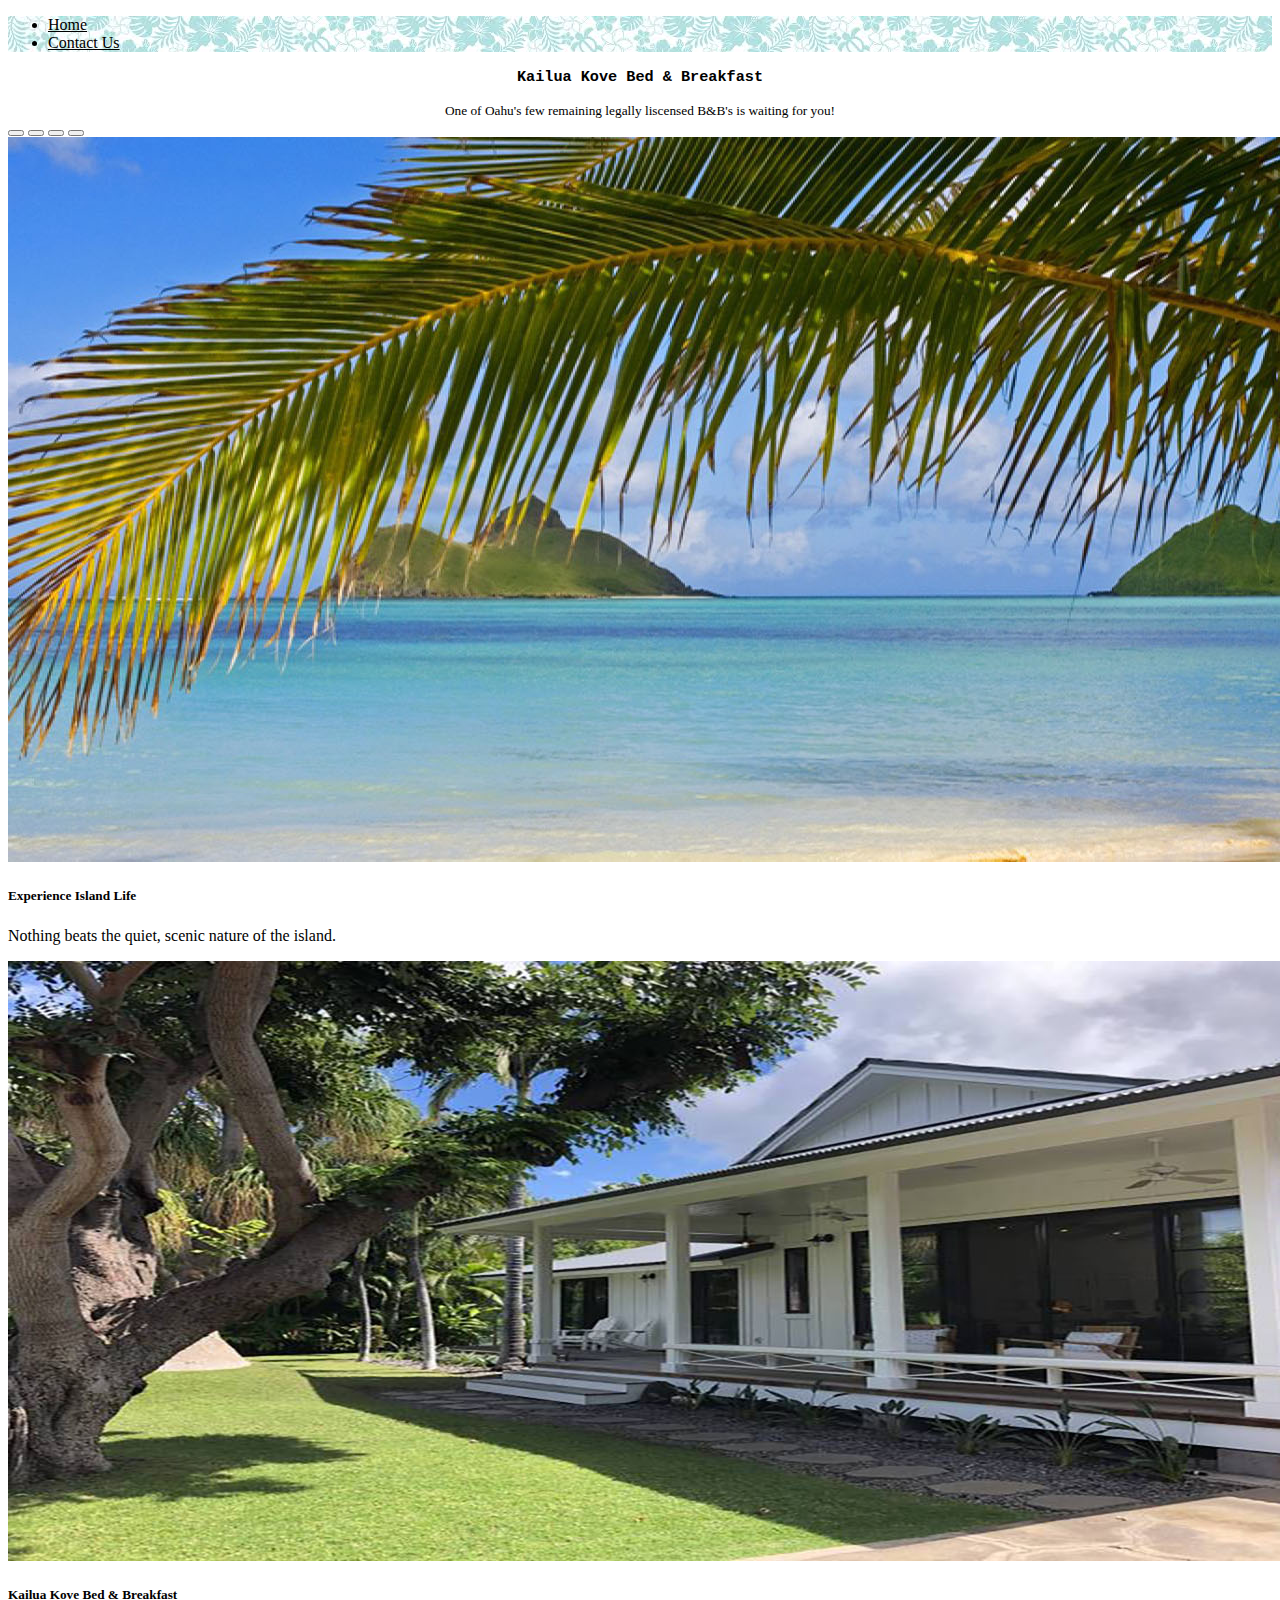
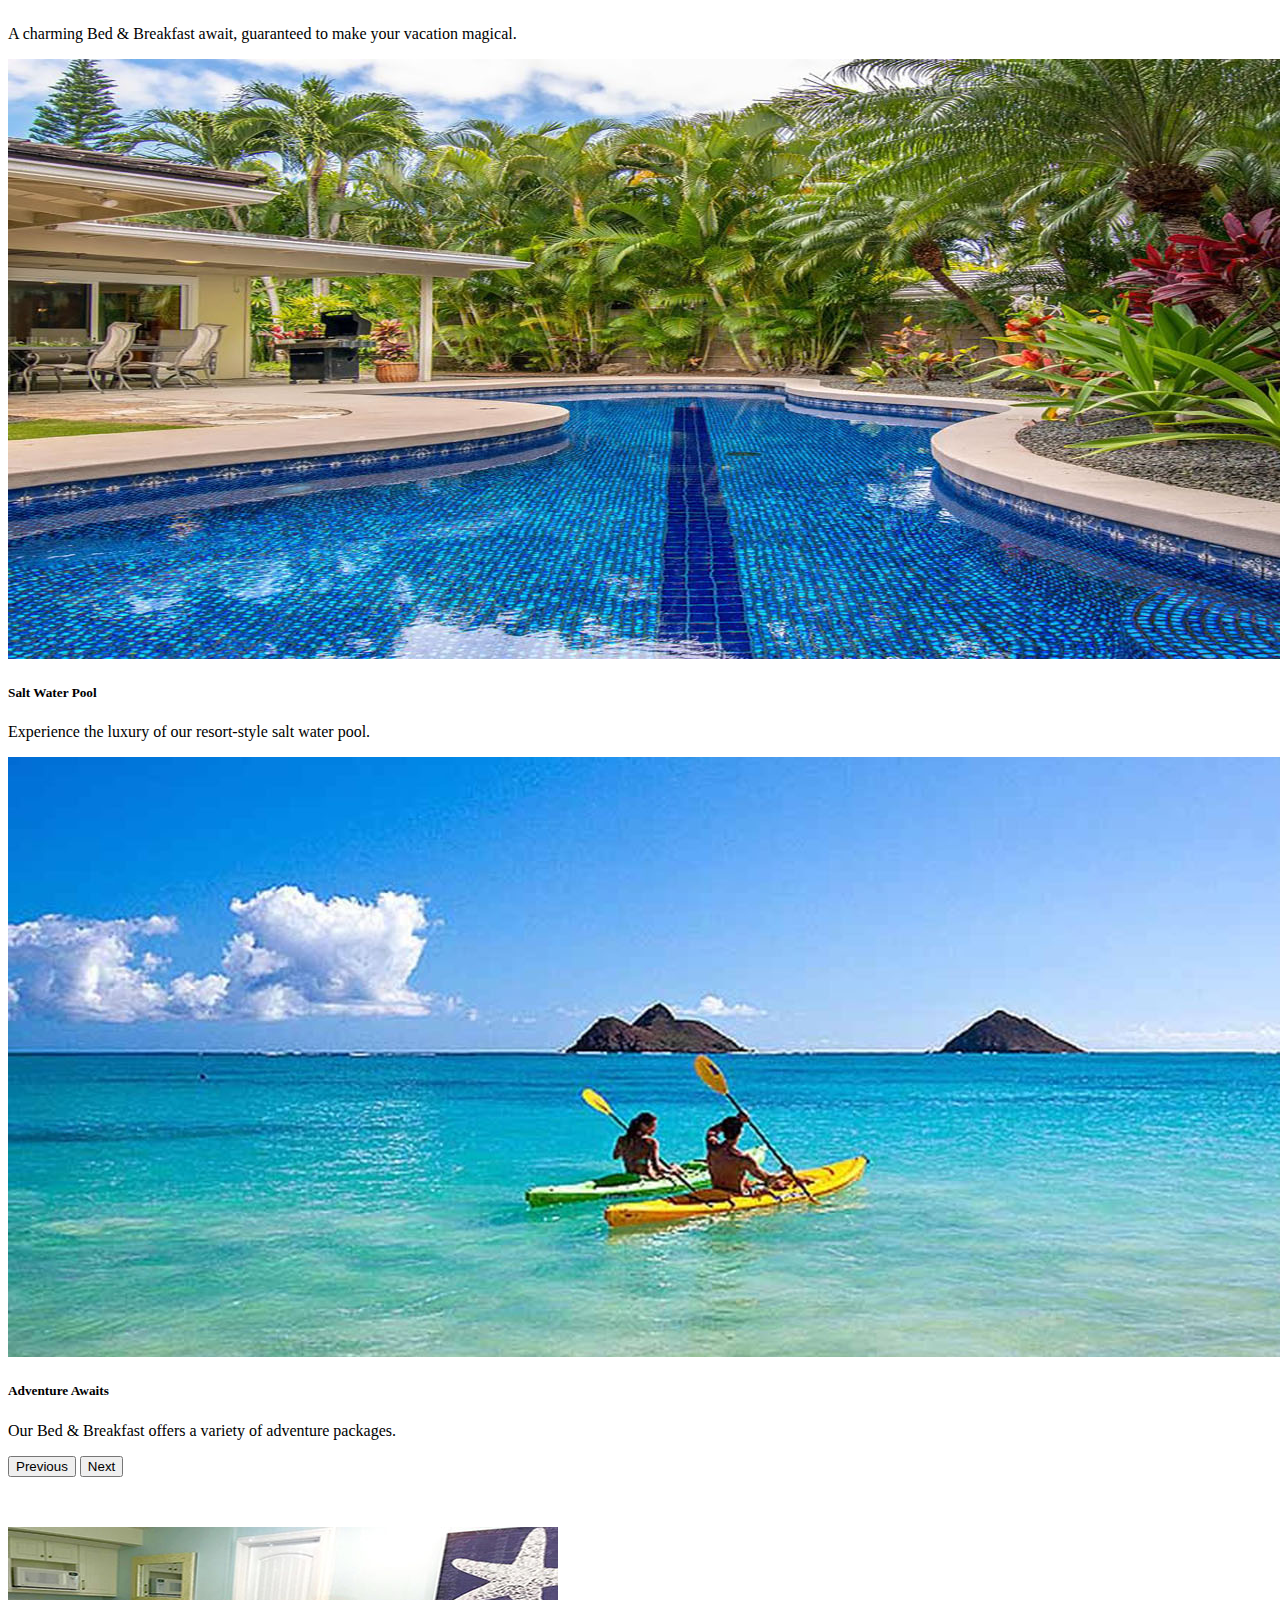
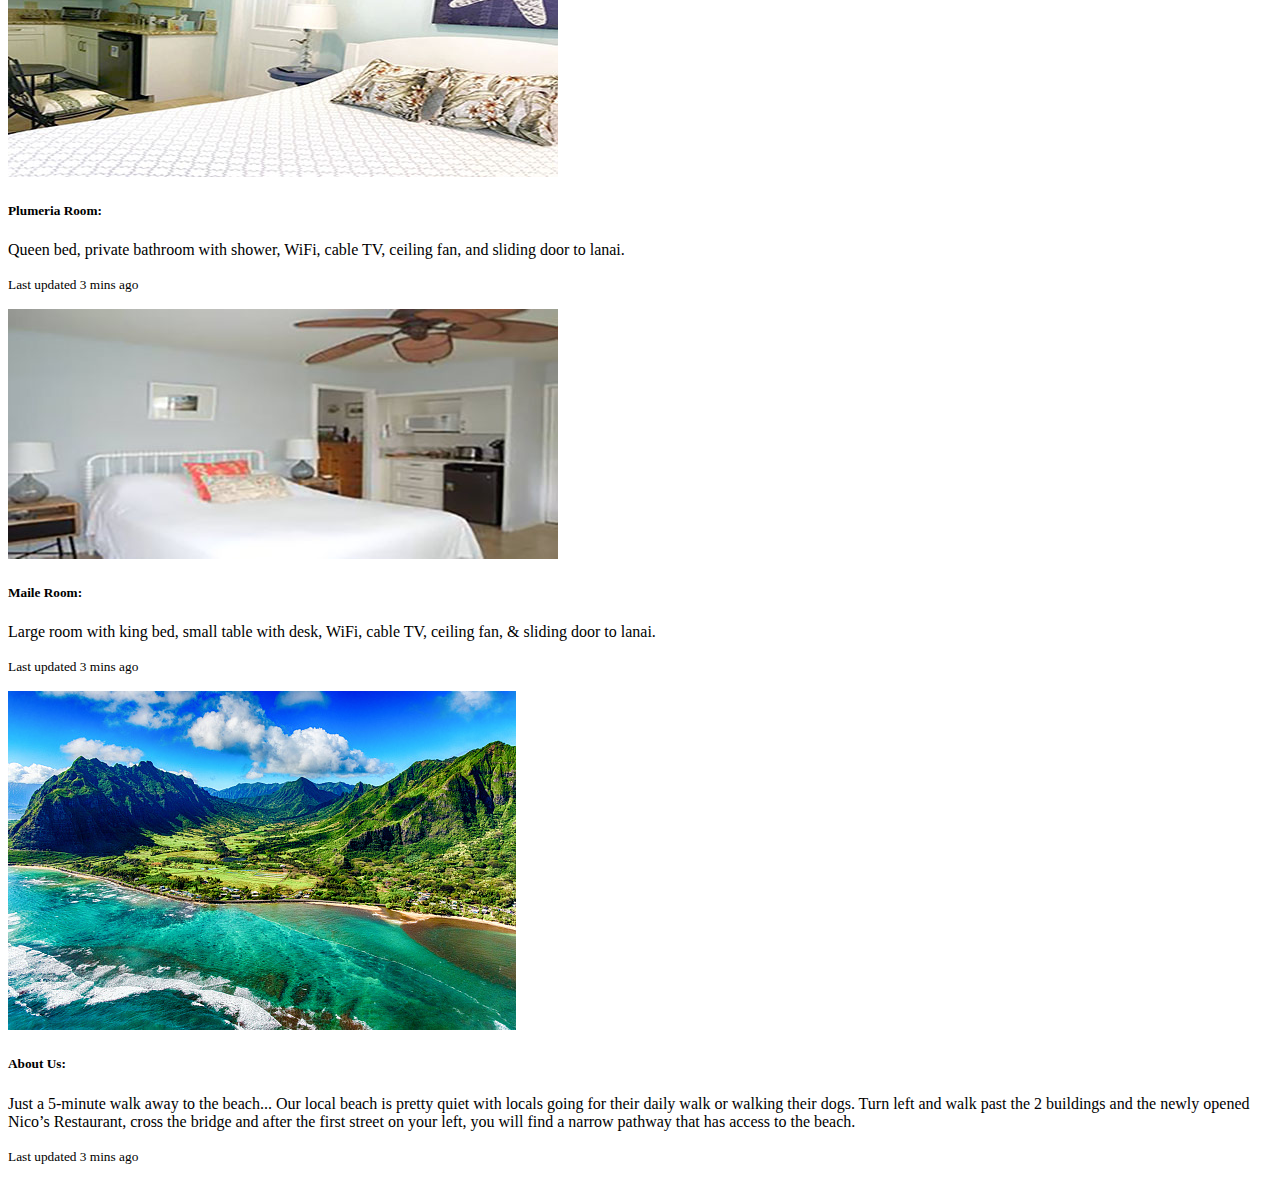
==== index.html @ 5d097795 "inital commit" ====
<!doctype html>
<html lang="en">
  <head>
    <!-- Required meta tags -->
    <meta charset="utf-8">
    <meta name="viewport" content="width=device-width, initial-scale=1">

    <!-- Bootstrap CSS -->
    <link href="https://cdn.jsdelivr.net/npm/bootstrap@5.0.2/dist/css/bootstrap.min.css" rel="stylesheet" integrity="sha384-EVSTQN3/azprG1Anm3QDgpJLIm9Nao0Yz1ztcQTwFspd3yD65VohhpuuCOmLASjC" crossorigin="anonymous">
    <link rel="stylesheet" href="styles.css">

    <title>Kailua Kove Bed & Breakfast</title>
  </head>
  <body>
    <ul class="nav justify-content-end">
      <li class="nav-item">
        <a class="nav-link active" aria-current="page" href="index.html">Home</a>
      </li>
      <li class="nav-item">
        <a class="nav-link" href="contact.html">Contact Us</a>
      </li>
    </ul>

<div class="title">
    <h3>
      Kailua Kove Bed & Breakfast
    </h3>
    <small class="text-muted">One of Oahu's few remaining legally liscensed B&B's is waiting for you! </small>
</div>

<div id="carouselExampleDark" class="carousel carousel-dark slide" data-bs-ride="carousel">
  <div class="carousel-indicators">
    <button type="button" data-bs-target="#carouselExampleDark" data-bs-slide-to="0" class="active" aria-current="true" aria-label="Slide 1"></button>
    <button type="button" data-bs-target="#carouselExampleDark" data-bs-slide-to="1" aria-label="Slide 2"></button>
    <button type="button" data-bs-target="#carouselExampleDark" data-bs-slide-to="2" aria-label="Slide 3"></button>
    <button type="button" data-bs-target="#carouselExampleDark" data-bs-slide-to="3" aria-label="Slide 4"></button>
    </div>
  <div class="carousel-inner">
      <div class="carousel-item active" data-bs-interval="10000">
      <img src="images/kailua1.jpg" class="d-block w-100" alt="...">
      <div class="carousel-caption d-none d-md-block">
      <h5>Experience Island Life</h5>
      <p>Nothing beats the quiet, scenic nature of the island.</p>
      </div>
      </div>
  <div class="carousel-item" data-bs-interval="2000">
      <img src="images/kailua2.jpg" class="d-block w-100" alt="...">
      <div class="carousel-caption d-none d-md-block">
      <h5>Kailua Kove Bed & Breakfast</h5>
      <p>A charming Bed & Breakfast await, guaranteed to make your vacation magical.</p>
      </div>
      </div>
    <div class="carousel-item">
      <img src="images/kailua3.jpg" class="d-block w-100" alt="...">
      <div class="carousel-caption d-none d-md-block">
      <h5>Salt Water Pool</h5>
      <p>Experience the luxury of our resort-style salt water pool.</p>
      </div>
      </div>
    <div class="carousel-item">
      <img src="images/kailua4.jpg" class="d-block w-100" alt="...">
      <div class="carousel-caption d-none d-md-block">
      <h5>Adventure Awaits</h5>
      <p>Our Bed & Breakfast offers a variety of adventure packages.</p>
      </div>
      </div>
  </div>
  <button class="carousel-control-prev" type="button" data-bs-target="#carouselExampleDark" data-bs-slide="prev">
    <span class="carousel-control-prev-icon" aria-hidden="true"></span>
    <span class="visually-hidden">Previous</span>
  </button>
  <button class="carousel-control-next" type="button" data-bs-target="#carouselExampleDark" data-bs-slide="next">
    <span class="carousel-control-next-icon" aria-hidden="true"></span>
    <span class="visually-hidden">Next</span>
  </button>
</div>

<div class="card-group">
  <div class="card">
    <img src="images/plumeriaRoom.jpg" class="card-img-top" alt="...">
    <div class="card-body">
      <h5 class="card-title">Plumeria Room: </h5>
      <p class="card-text">Queen bed, private bathroom with shower, WiFi, cable TV, ceiling fan, and sliding door to lanai.</p>
      <p class="card-text"><small class="text-muted">Last updated 3 mins ago</small></p>
    </div>
  </div>
  <div class="card">
    <img src="images/maileRoom1.jpg" class="card-img-top" alt="...">
    <div class="card-body">
      <h5 class="card-title">Maile Room: </h5>
      <p class="card-text">Large room with king bed, small table with desk, WiFi, cable TV, ceiling fan, & sliding door to lanai.</p>
      <p class="card-text"><small class="text-muted">Last updated 3 mins ago</small></p>
    </div>
  </div>
  <div class="card">
    <img src="island.jpg" class="card-img-top" alt="...">
    <div class="card-body">
      <h5 class="card-title">About Us:</h5>
      <p class="card-text">Just a 5-minute walk away to the beach...
Our local beach is pretty quiet with locals going for their daily walk or walking their dogs.
Turn left and walk past the 2 buildings and the newly opened Nico’s Restaurant, cross the bridge and after the first street on your left, you will find a narrow pathway that has access to the beach.
</p>
      <p class="card-text"><small class="text-muted">Last updated 3 mins ago</small></p>
    </div>
  </div>
</div>
    <!-- Optional JavaScript; choose one of the two! -->

    <!-- Option 1: Bootstrap Bundle with Popper -->
    <script src="https://cdn.jsdelivr.net/npm/bootstrap@5.0.2/dist/js/bootstrap.bundle.min.js" integrity="sha384-MrcW6ZMFYlzcLA8Nl+NtUVF0sA7MsXsP1UyJoMp4YLEuNSfAP+JcXn/tWtIaxVXM" crossorigin="anonymous"></script>

    <!-- Option 2: Separate Popper and Bootstrap JS -->
    <!--
    <script src="https://cdn.jsdelivr.net/npm/@popperjs/core@2.9.2/dist/umd/popper.min.js" integrity="sha384-IQsoLXl5PILFhosVNubq5LC7Qb9DXgDA9i+tQ8Zj3iwWAwPtgFTxbJ8NT4GN1R8p" crossorigin="anonymous"></script>
    <script src="https://cdn.jsdelivr.net/npm/bootstrap@5.0.2/dist/js/bootstrap.min.js" integrity="sha384-cVKIPhGWiC2Al4u+LWgxfKTRIcfu0JTxR+EQDz/bgldoEyl4H0zUF0QKbrJ0EcQF" crossorigin="anonymous"></script>
    -->
  </body>
</html>
---- styles.css ----
@charset "UTF-8";

ul{
  background: url("background.jpg");
}

.nav-link{
  color: black;
  display: block;
}

h3{
  font-family: monospace;
}
.title{
  text-align: center;
}

form{
  width: 90%;
}

.card-group{
  margin-top: 50px;
}

iframe{
  float:right;
  width: 60%;
  margin-right: 200px;
}
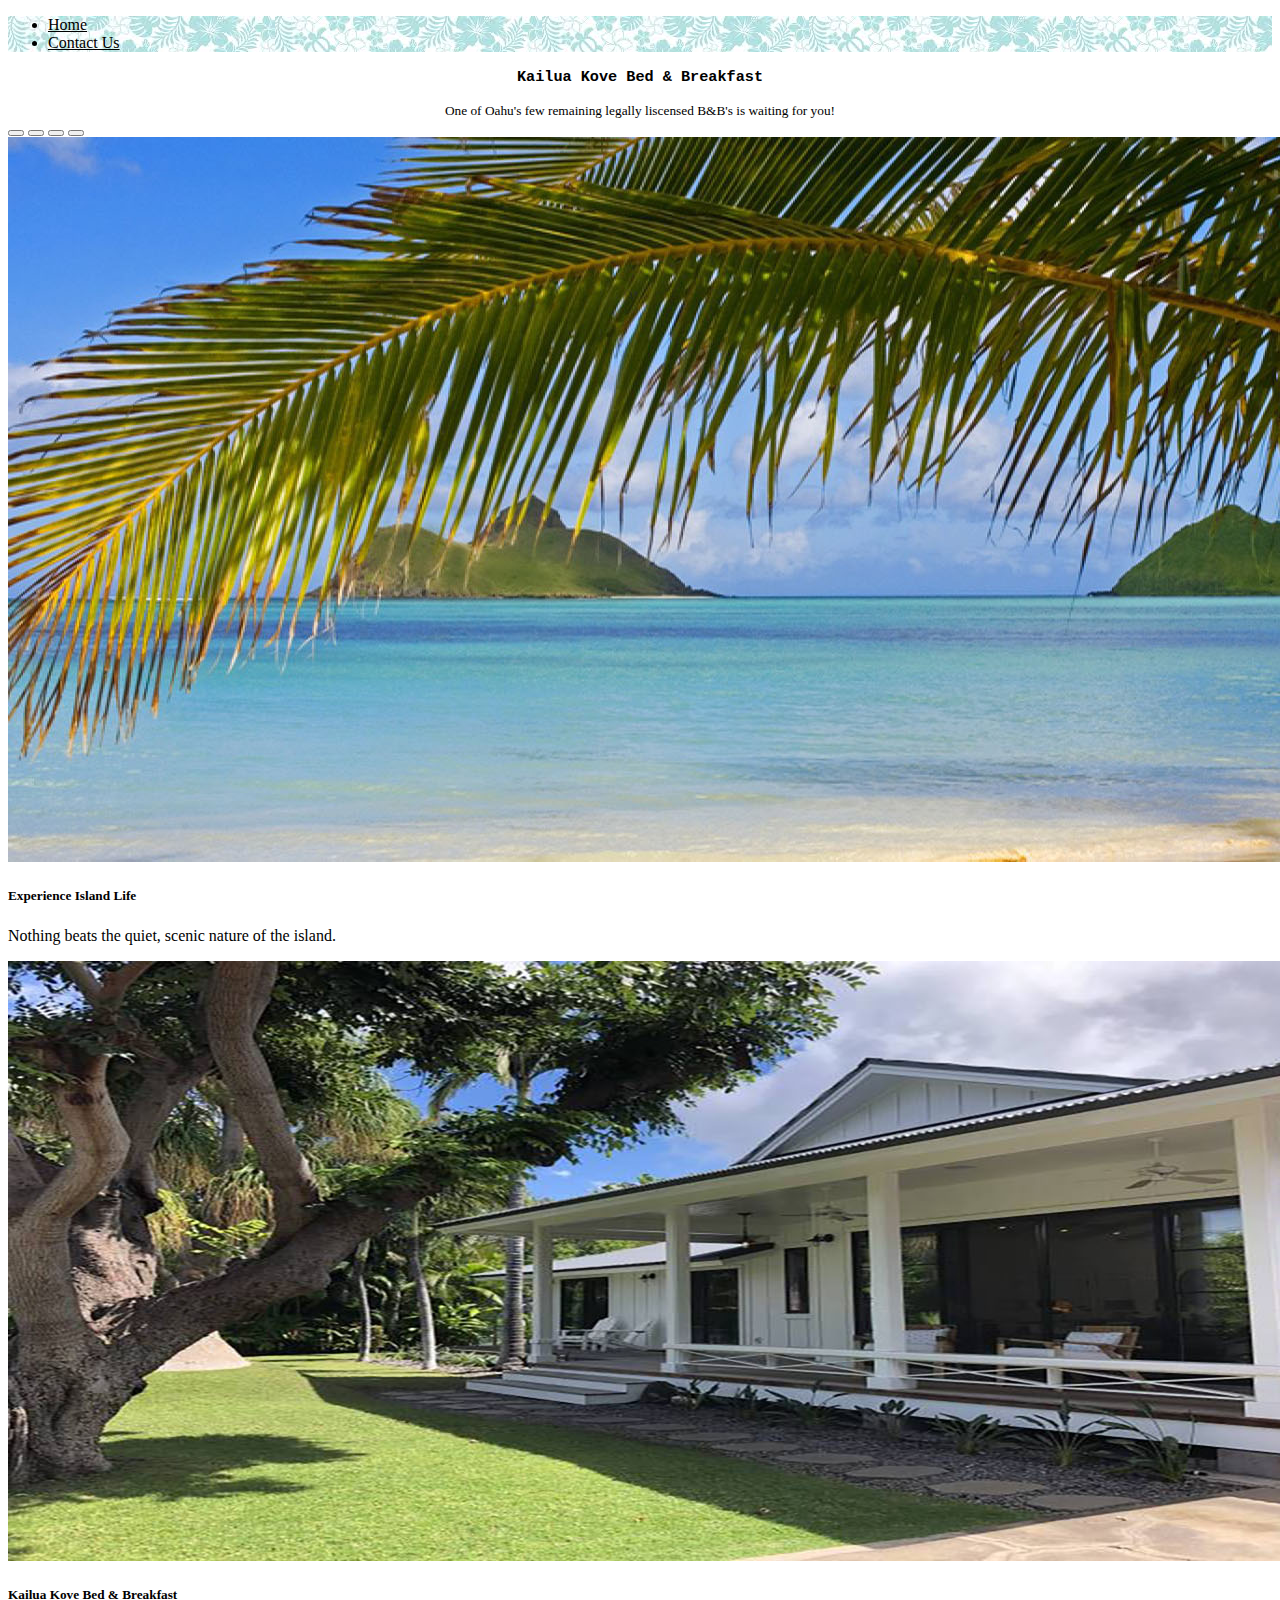
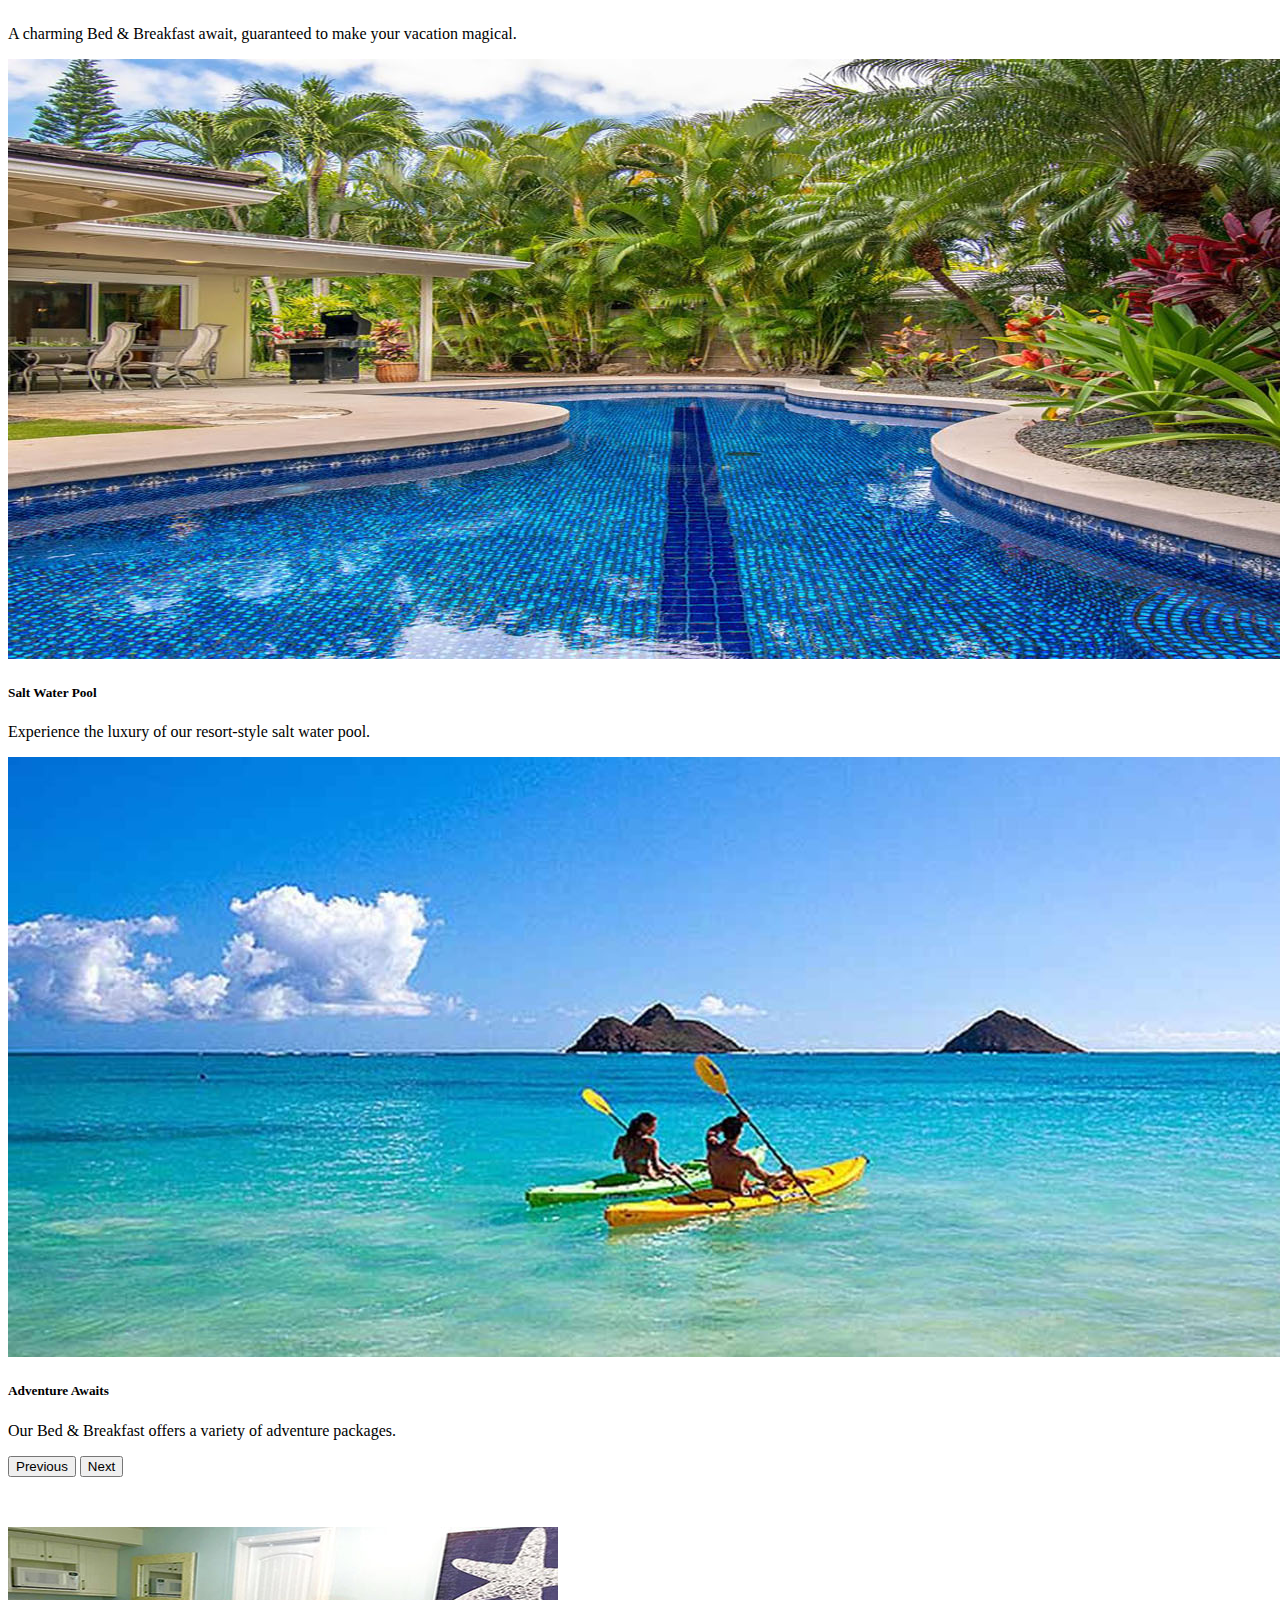
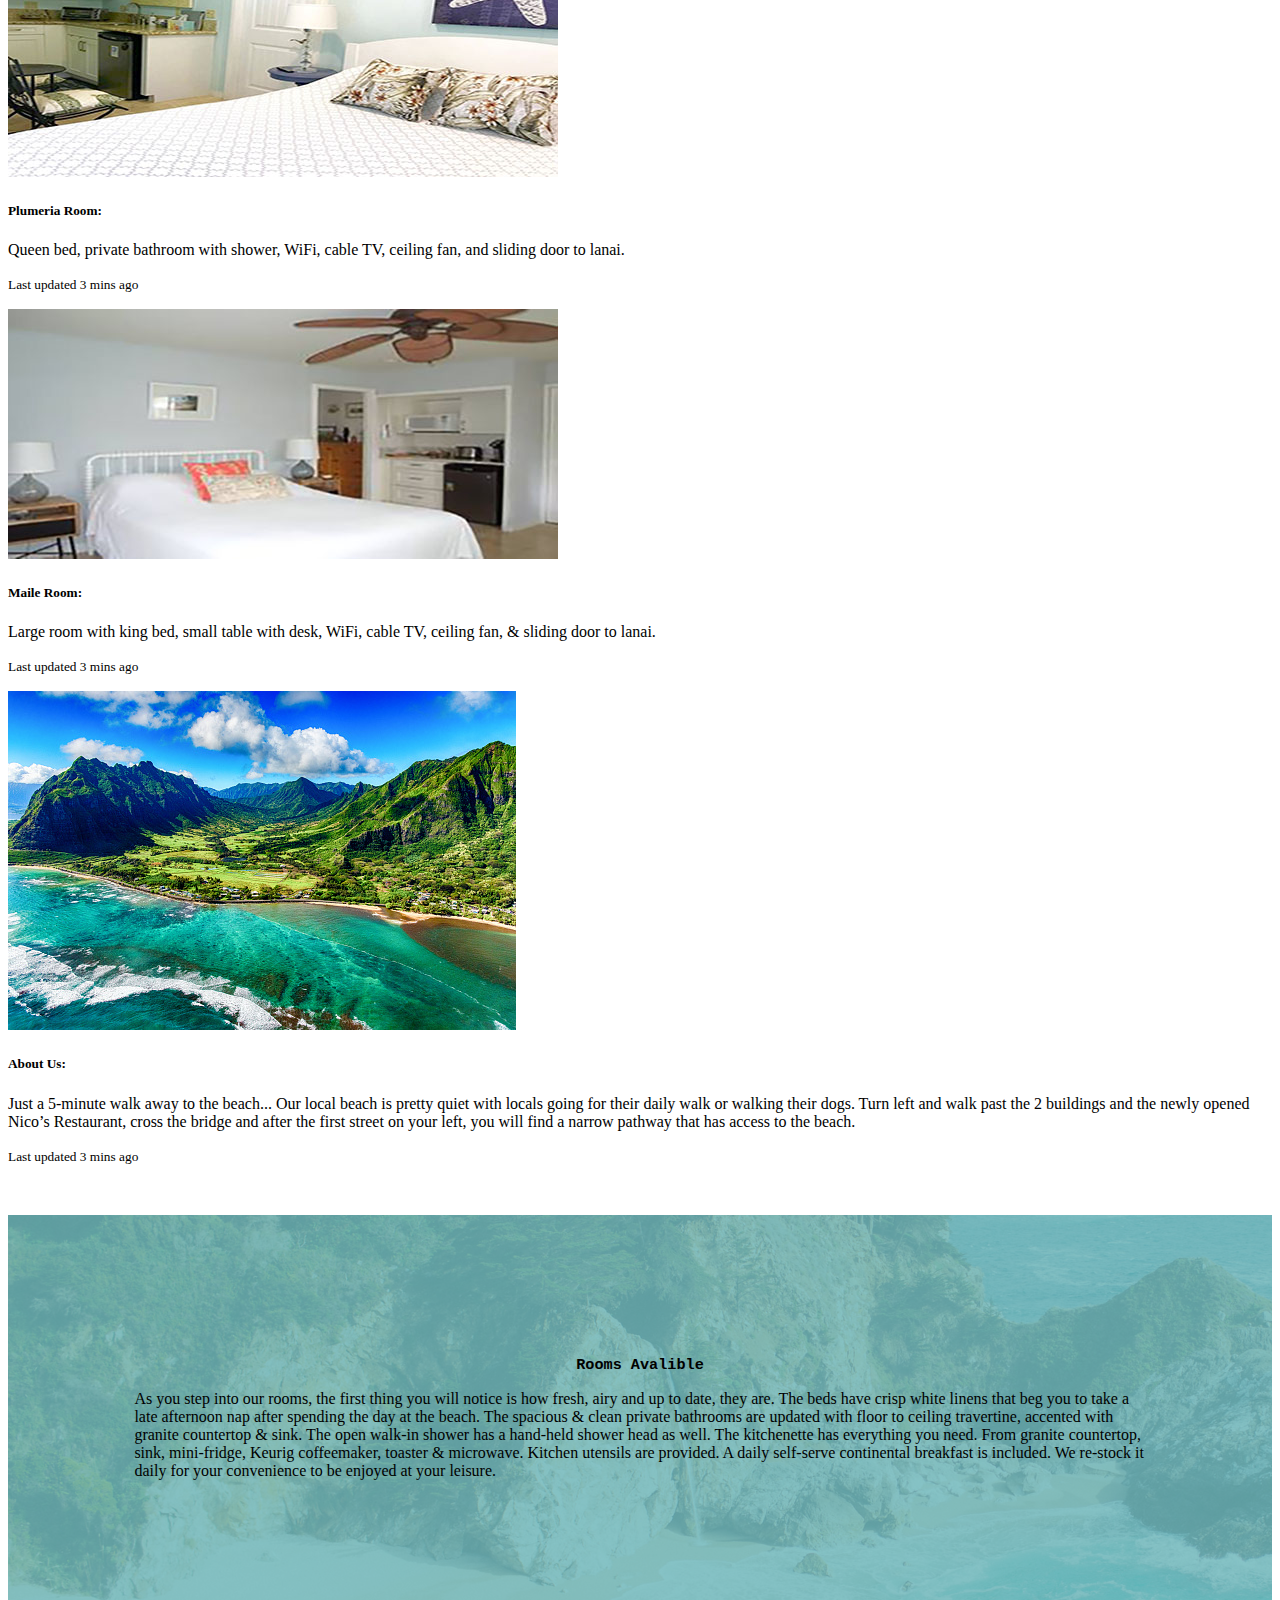
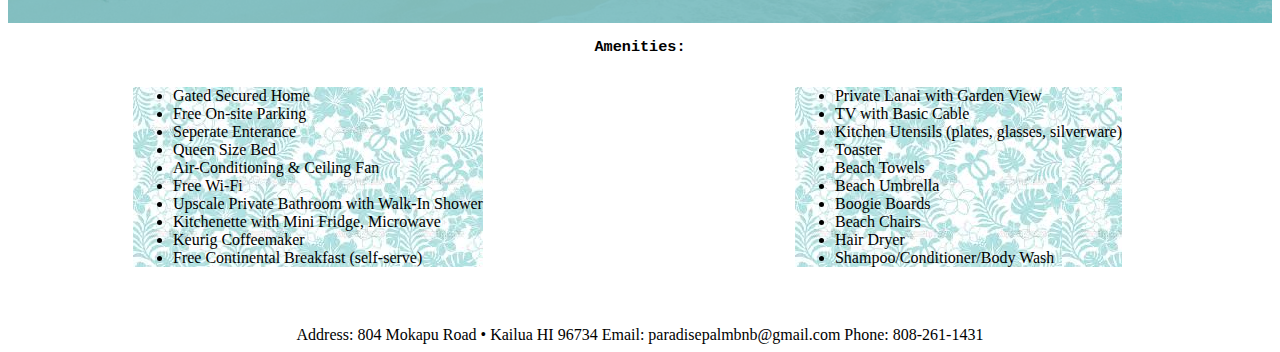
==== commit 1d5eff3f: "second commit" ====
--- a/index.html
+++ b/index.html
@@ -100,10 +100,55 @@
 Our local beach is pretty quiet with locals going for their daily walk or walking their dogs.
 Turn left and walk past the 2 buildings and the newly opened Nico’s Restaurant, cross the bridge and after the first street on your left, you will find a narrow pathway that has access to the beach.
 </p>
-      <p class="card-text"><small class="text-muted">Last updated 3 mins ago</small></p>
-    </div>
-  </div>
+<p class="card-text"><small class="text-muted">Last updated 3 mins ago</small></p>
 </div>
+</div>
+</div>
+
+<div class="container2">
+  <h3>Rooms Avalible</h3>
+  <p>As you step into our rooms, the first thing you will notice is how fresh, airy and up to date, they are. The beds have crisp white linens that beg you to take a late afternoon nap after spending the day at the beach. The spacious & clean private bathrooms are updated with floor to ceiling travertine, accented with granite countertop & sink. The open walk-in shower has a hand-held shower head as well. The kitchenette has everything you need. From granite countertop, sink, mini-fridge, Keurig coffeemaker, toaster & microwave. Kitchen utensils are provided. A daily self-serve continental breakfast is included. We re-stock it daily for your convenience to be enjoyed at your leisure.</p>
+</div>
+
+<div class="container">
+<h3>Amenities:</h3>
+<div class="column1">
+<ul>
+   <li>Gated Secured Home</li>
+   <li>Free On-site Parking</li>
+   <li>Seperate Enterance</li>
+   <li>Queen Size Bed</li>
+   <li>Air-Conditioning & Ceiling Fan</li>
+   <li>Free Wi-Fi</li>
+   <li>Upscale Private Bathroom with Walk-In Shower</li>
+   <li>Kitchenette with Mini Fridge, Microwave</li>
+   <li>Keurig Coffeemaker</li>
+   <li>Free Continental Breakfast (self-serve)</li>
+</ul>
+ </div>
+
+<div class="column2">
+<ul>
+  <li>Private Lanai with Garden View</li>
+  <li>TV with Basic Cable</li>
+  <li>Kitchen Utensils (plates, glasses, silverware)</li>
+  <li>Toaster</li>
+  <li>Beach Towels</li>
+  <li>Beach Umbrella</li>
+  <li>Boogie Boards</li>
+  <li>Beach Chairs</li>
+  <li>Hair Dryer</li>
+  <li>Shampoo/Conditioner/Body Wash</li>
+</ul>
+</div>
+</div>
+
+
+
+<footer>Address: 804 Mokapu Road • Kailua HI 96734
+Email: paradisepalmbnb@gmail.com
+Phone: 808-261-1431
+</footer>
     <!-- Optional JavaScript; choose one of the two! -->
 
     <!-- Option 1: Bootstrap Bundle with Popper -->
--- a/styles.css
+++ b/styles.css
@@ -2,6 +2,12 @@
 
 ul{
   background: url("background.jpg");
+}
+
+.container2{
+  background: url("images/background.png");
+  padding: 10%;
+  margin-top: 50px;
 }
 
 .nav-link{
@@ -11,13 +17,14 @@
 
 h3{
   font-family: monospace;
+  text-align: center;
 }
 .title{
   text-align: center;
 }
 
 form{
-  width: 90%;
+  width: 99%;
 }
 
 .card-group{
@@ -26,6 +33,24 @@
 
 iframe{
   float:right;
-  width: 60%;
-  margin-right: 200px;
+  width: 99%;
+  margin-left: 100px;
+  margin-right: 5px;
 }
+
+footer{
+  text-align: center;
+  margin-top: 270px;
+}
+
+.column1 .column2{
+  width: 50%;
+}
+.column1{
+  float: left;
+  margin-left: 125px;
+}
+.column2{
+  float:right;
+  margin-right: 150px;
+}
